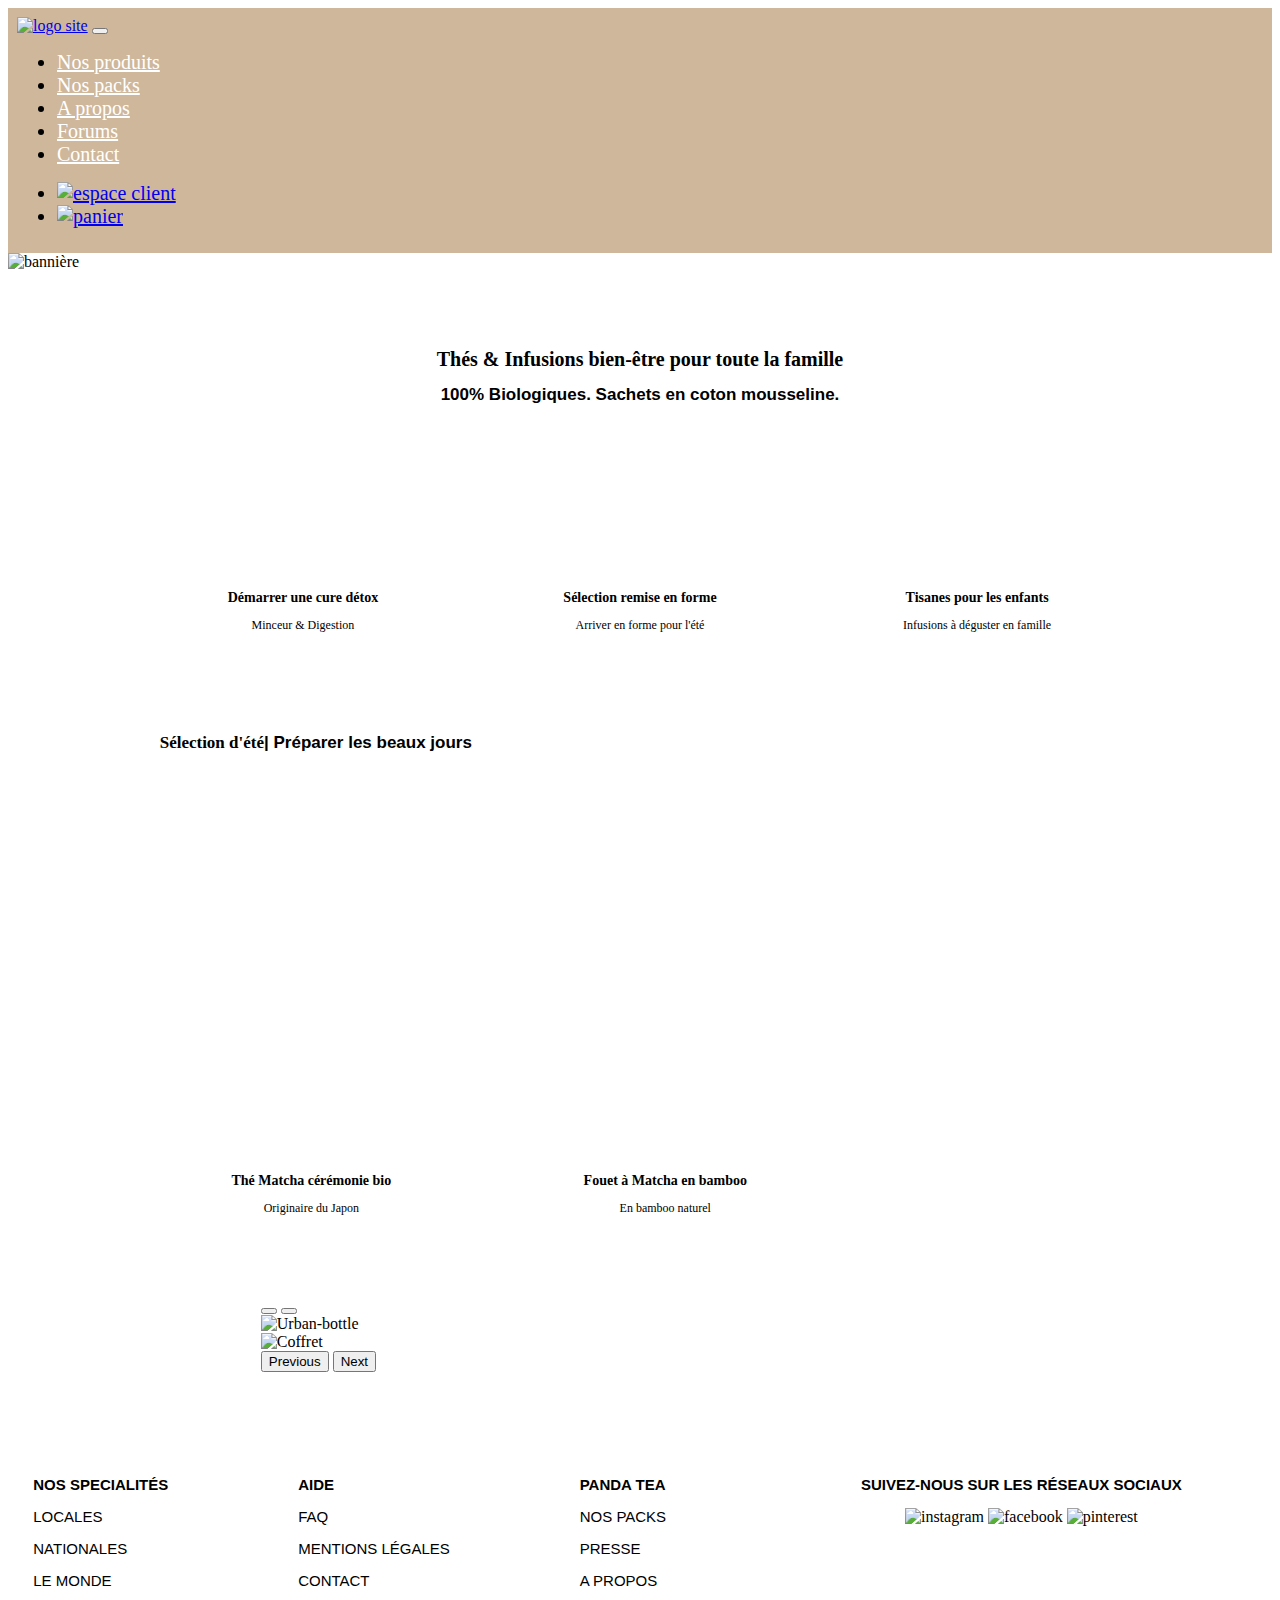
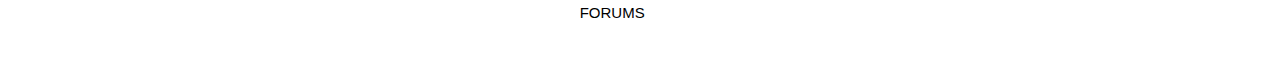
==== index.html @ 8fcfbb8f "Rename accueil.html to index.html" ====
<!DOCTYPE html>
<html lang="fr">

<head>
  <meta charset="UTF-8">
  <title>Accueil</title>
  <link rel="icon" href="/Site de vente en ligne/img/compte-panda-tea.svg">

  <link href="https://cdn.jsdelivr.net/npm/bootstrap@5.2.0-beta1/dist/css/bootstrap.min.css" rel="stylesheet"
    integrity="sha384-0evHe/X+R7YkIZDRvuzKMRqM+OrBnVFBL6DOitfPri4tjfHxaWutUpFmBp4vmVor" crossorigin="anonymous">
  <link rel="stylesheet" href="accueil.css">
</head>

<body>
  <!------------------------------------------------------BOOTSTRAP--------------------------------------------------------->
  <header>
    <nav class="navbar fixed-top navbar-expand-lg" id="nav-bar">
      <div class="container-fluid">
        <a class="navbar-brand" href="/Site de vente en ligne/accueil.html"><img
            src="/Site de vente en ligne/img/compte-panda-tea.svg" alt="logo site"></a>
        <button class="navbar-toggler" type="button" data-bs-toggle="collapse" data-bs-target="#navbarSupportedContent"
          aria-controls="navbarSupportedContent" aria-expanded="false" aria-label="Toggle navigation">
          <span class="navbar-toggler-icon"></span>
        </button>
        <div class="collapse navbar-collapse" id="navbarSupportedContent">
          <ul class="navbar-nav me-auto mb-2 mb-lg-0">
            <li class="nav-item">
              <a class="nav-link" href="/Site de vente en ligne/nos_produits.html" id="menu-produits">Nos produits</a>
            </li>
            <li class="nav-item">
              <a class="nav-link" href="/Site de vente en ligne/nos_packs.html" id="menu-packs">Nos packs</a>
            </li>
            <li class="nav-item">
              <a class="nav-link" href="/Site de vente en ligne/a_propos.html" id="menu-propos">A propos</a>
            </li>
            <li class="nav-item">
              <a class="nav-link" href="/Site de vente en ligne/forums.html" id="menu-forums">Forums</a>
            </li>
            <li class="nav-item">
              <a class="nav-link" href="/Site de vente en ligne/contact.html" id="menu-contact">Contact</a>
            </li>
          </ul>
          <ul class="navbar-nav d-flex">
            <li class="nav-item">
              <a class="nav-link" href="/Site de vente en ligne/espace_client.html"><img class="img-compte"
                  src="/Site de vente en ligne/img/client.svg" alt="espace client"></a>
            </li>
            <li class="nav-item">
              <a class="nav-link" href="#"><img class="img-panier" src="/Site de vente en ligne/img/Panier.svg"
                  alt="panier"></a>
            </li>
          </ul>
        </div>
      </div>
    </nav>
  </header>

  <!--------------------------------------------------------------------------------------------------------------->

  <main>
    <img class="img-background" src="/Site de vente en ligne/img/accueil/panda-tea-background.jpg" alt="bannière">
    <h1 class="T1">Thés & Infusions bien-être pour toute la famille</h1>
    <h2 class="T2">100% Biologiques. Sachets en coton mousseline.</h2>

    <!--------------------------------------------------------FLEX--------------------------------------------------->

    <section class="nouveautes">
      <article class="detox-slim">
        <div class="fond-text-flex">
          <p class="T3">Démarrer une cure détox</p>
          <p class="T4">Minceur & Digestion</p>
        </div>
      </article>
      <article class="selection">
        <div class="fond-text-flex">
          <p class="T3">Sélection remise en forme</p>
          <p class="T4">Arriver en forme pour l'été</p>
        </div>
      </article>
      <article class="enfant">
        <div class="fond-text-flex">
          <p class="T3">Tisanes pour les enfants</p>
          <p class="T4">Infusions à déguster en famille</p>
        </div>
      </article>
    </section>

    <div class="titre-align">
      <h3 class="T5">Sélection d'été </h3>
      <h3 class="T6"> | Préparer les beaux jours</h3>
    </div>

    <!--------------------------------------------------------GRID--------------------------------------------------->

    <section class="ete">
      <article class="the-matcha">
        <div class="fond-text-grid">
          <p class="T3">Thé Matcha cérémonie bio</p>
          <p class="T4">Originaire du Japon</p>
        </div>
      </article>
      <article class="fouet-matcha">
        <div class="fond-text-grid">
          <p class="T3">Fouet à Matcha en bamboo</p>
          <p class="T4">En bamboo naturel</p>
        </div>
      </article>
      <article class="video-matcha">
        <video class="video" src="/Site de vente en ligne/img/accueil/matchalate.mp4">
      </article>
    </section>

    <!------------------------------------------------------BOOTSTRAP--------------------------------------------------------->

    <div id="carouselExampleDark" class="carousel carousel-dark slide" data-bs-ride="carousel">
      <div class="carousel-indicators">
        <button type="button" data-bs-target="#carouselExampleDark" data-bs-slide-to="0" class="active"
          aria-current="true" aria-label="Slide 1"></button>
        <button type="button" data-bs-target="#carouselExampleDark" data-bs-slide-to="1" aria-label="Slide 2"></button>
      </div>
      <div class="carousel-inner">
        <div class="carousel-item active center-block" data-bs-interval="10000">
          <img class="img-caroussel" src="/Site de vente en ligne/img/accueil/urbanbottlev2.jpg" class="d-block w-100"
            alt="Urban-bottle">
        </div>
        <div class="carousel-item" data-bs-interval="2000">
          <img class="img-caroussel" src="/Site de vente en ligne/img/accueil/coffret.jpg" class="d-block w-100"
            alt="Coffret">
        </div>
      </div>
      <button class="carousel-control-prev" type="button" data-bs-target="#carouselExampleDark" data-bs-slide="prev">
        <span class="carousel-control-prev-icon" aria-hidden="true"></span>
        <span class="visually-hidden">Previous</span>
      </button>
      <button class="carousel-control-next" type="button" data-bs-target="#carouselExampleDark" data-bs-slide="next">
        <span class="carousel-control-next-icon" aria-hidden="true"></span>
        <span class="visually-hidden">Next</span>
      </button>
    </div>
  </main>

  <!--------------------------------------------------------------------------------------------------------------->

  <footer class="footer-grid">
    <article class="specialites">
      <p class="F1">NOS SPECIALITÉS</p>
      <p class="F2">LOCALES</p>
      <p class="F2">NATIONALES</p>
      <p class="F2">LE MONDE</p>
    </article>
    <article class="aide">
      <p class="F1">AIDE</p>
      <p class="F2">FAQ</p>
      <p class="F2">MENTIONS LÉGALES</p>
      <a class="F2" href="/Site de vente en ligne/contact.html">
        <p>CONTACT</p>
      </a>
    </article>
    <article class="panda-tea">
      <p class="F1">PANDA TEA</p>
      <a class="F2" href="/Site de vente en ligne/nos_packs.html">
        <p>NOS PACKS</p>
      </a>
      <p class="F2">PRESSE</p>
      <a class="F2" href="/Site de vente en ligne/a_propos.html">
        <p>A PROPOS</p>
      </a>
      <a class="F2" href="/Site de vente en ligne/forums.html">
        <p>FORUMS</p>
      </a>
    </article>
    <article class="reseaux">
      <p class="F1">SUIVEZ-NOUS SUR LES RÉSEAUX SOCIAUX</p>
      <img src="/Site de vente en ligne/img/icon-instagram.svg" alt="instagram">
      <img src="/Site de vente en ligne/img/icon-facebook.svg" alt="facebook">
      <img src="/Site de vente en ligne/img/icon-pinterest.svg" alt="pinterest">
    </article>
  </footer>

  <script src="https://cdn.jsdelivr.net/npm/bootstrap@5.2.0-beta1/dist/js/bootstrap.bundle.min.js"
    integrity="sha384-pprn3073KE6tl6bjs2QrFaJGz5/SUsLqktiwsUTF55Jfv3qYSDhgCecCxMW52nD2"
    crossorigin="anonymous"></script>
</body>

</html>
---- accueil.css ----
.T1 {
    font-family: bold "Intel", sans-serif;
    font-size: 20px;
    text-align: center;
}

.T2 {
    font-family: "Intel", sans-serif;
    font-size: 17px;
    text-align: center;
}

.T3 {
    font-family: bold "Intel", sans-serif;
    font-size: 14px;
    text-align: center;
    font-weight: bold;
    margin-bottom: 0%;
}

.T4 {
    font-family: bold "Intel", sans-serif;
    font-size: 12px;
    text-align: center;
    margin-bottom: 0%;
}

.T5 {
    font-family: bold "Intel", sans-serif;
    font-size: 17px;
}

.T6 {
    font-family: "Intel", sans-serif;
    font-size: 17px;
}

.F1 {
    font-family: "Intel", sans-serif;
    font-size: 15px;
    font-weight: bold;
}

.F2 {
    font-family: "Intel", sans-serif;
    font-size: 15px;
    color: black;
    text-decoration: none;
}

/*------------------------------------------------*/

#nav-bar {
    background-color: #CFB79B;
    padding: 1vh;
}

.nav-item{
    font-size: 20px;
}

#menu-produits, #menu-packs, #menu-propos, #menu-forums, #menu-contact {
    color: white;
}

.img-compte {
    width: 15%;
}

.img-panier {
    width: 50%;
}

/*------------------------------------------------*/

.img-background {
    width: 100%;
    margin-bottom: 5%;
}

/*------------------------------------------------*/

.nouveautes {
    display: flex;
    flex-direction: column;
    margin: 10%;
}

.detox-slim {
    background-image: url("/Site de vente en ligne/img/accueil/detox-slim-fit.jpg");
    background-size: cover;
    background-position: center;
    width: 100%;
    margin: 0% 2% 2% 2%;
}

.selection {
    background-image: url("/Site de vente en ligne/img/accueil/instagram-feed4_360x.jpg");
    background-size: cover;
    background-position: center;
    width: 100%;
    margin: 2%;
}

.enfant {
    background-image: url("/Site de vente en ligne/img/accueil/infusions_animaux_540x.jpg");
    background-size: cover;
    background-position: center;
    width: 100%;
    margin: 2% 2% 0% 2%;
}

.fond-text-flex {
    background-color: rgba(255, 255, 255, 0.575);
    margin: 30% 2% 2% 2%;
    padding: 1%
}

/*------------------------------------------------*/

.titre-align {
    display: flex;
    margin-left: 12%;
}

.video {
    width: 100%;
    height: 60%;
}

.ete {
    display: grid;
    grid-template-columns: 2;
    grid-template-rows: 2;
    margin: 2% 10% 0% 10%;
}

.the-matcha {
    grid-column: 1;
    grid-row: 1;
    background-image: url("/Site de vente en ligne/img/accueil/matchalate2.png");
    background-size: cover;
    background-position: center;
    padding: 103% 2% 2% 2%;
    margin: 2%;
}

.fouet-matcha {
    grid-column: 2;
    grid-row: 1;
    background-image: url("/Site de vente en ligne/img/accueil/fouet_matcha.jpg");
    background-size: cover;
    background-position: center;
    padding: 100% 2% 2% 2%;
    margin: 2%;
}

.video-matcha {
    grid-column: span 2;
    grid-row: 2;
    margin: 2%;
}

.fond-text-grid {
    background-color: rgba(255, 255, 255, 0.575);
    padding: 1%;
}

/*------------------------------------------------*/

.carousel {
    width: 90%;
    margin: -20% auto 15% auto;
}

.img-caroussel {
    width: 100%;
    margin: auto;
}

.video-caroussel {
    width: 100%;
    height: 50%;
    margin: auto;
}

/*------------------------------------------------*/

.footer-grid {
    display: grid;
    grid-template-columns: 3;
    grid-template-rows: 2;
    padding: 2%;
}

.specialites {
    grid-column: 1;
    grid-row: 1;
}

.aide {
    grid-column: 2;
    grid-row: 1;
}

.panda-tea {
    grid-column: 3;
    grid-row: 1;
}

.reseaux {
    grid-column: span 3;
    grid-row: 2;
    padding-bottom: 5%;
    text-align: center;
}

/*------------------------------------------------*/

@media (min-width: 790px) {

    .nouveautes {
        flex-direction: row;
        margin: 5% 10% 5% 10%;
    }
    
    .detox-slim, .selection, .enfant {
        margin: 1%;
    }

    .fond-blanc {
        margin: auto;
        display: flex;
        flex-direction: column;
        align-self: flex-end;
    }

    .ete {
        grid-template-columns: 35% 35% 30%;
        grid-template-rows: 1;
    }

    .the-matcha {
        padding-top: 100%;
    }

    .video-matcha {
        grid-column: 3;
        grid-row: 1;
    }

    .video {
        height: 100%;
    }

    .carousel {
        width: 60%;
        margin: 5% auto 5% auto;
    }

}    

@media (min-width: 1200px) {
    
    .footer-grid {
        grid-template-columns: 4;
    }
    
    .reseaux {
        grid-column: 4;
        grid-row: 1;
    }
}

@media (min-width: 1500px) {

    .nouveautes {
        margin: 10vh 15% 10vh 15%;
    }

    .ete {
        margin: 2% 15% 0% 15%;
    }

    .titre-align {
        margin-left: 18%;
    }

    .footer-grid {
        margin: 10vh 15% 10vh 15%;
    }
}
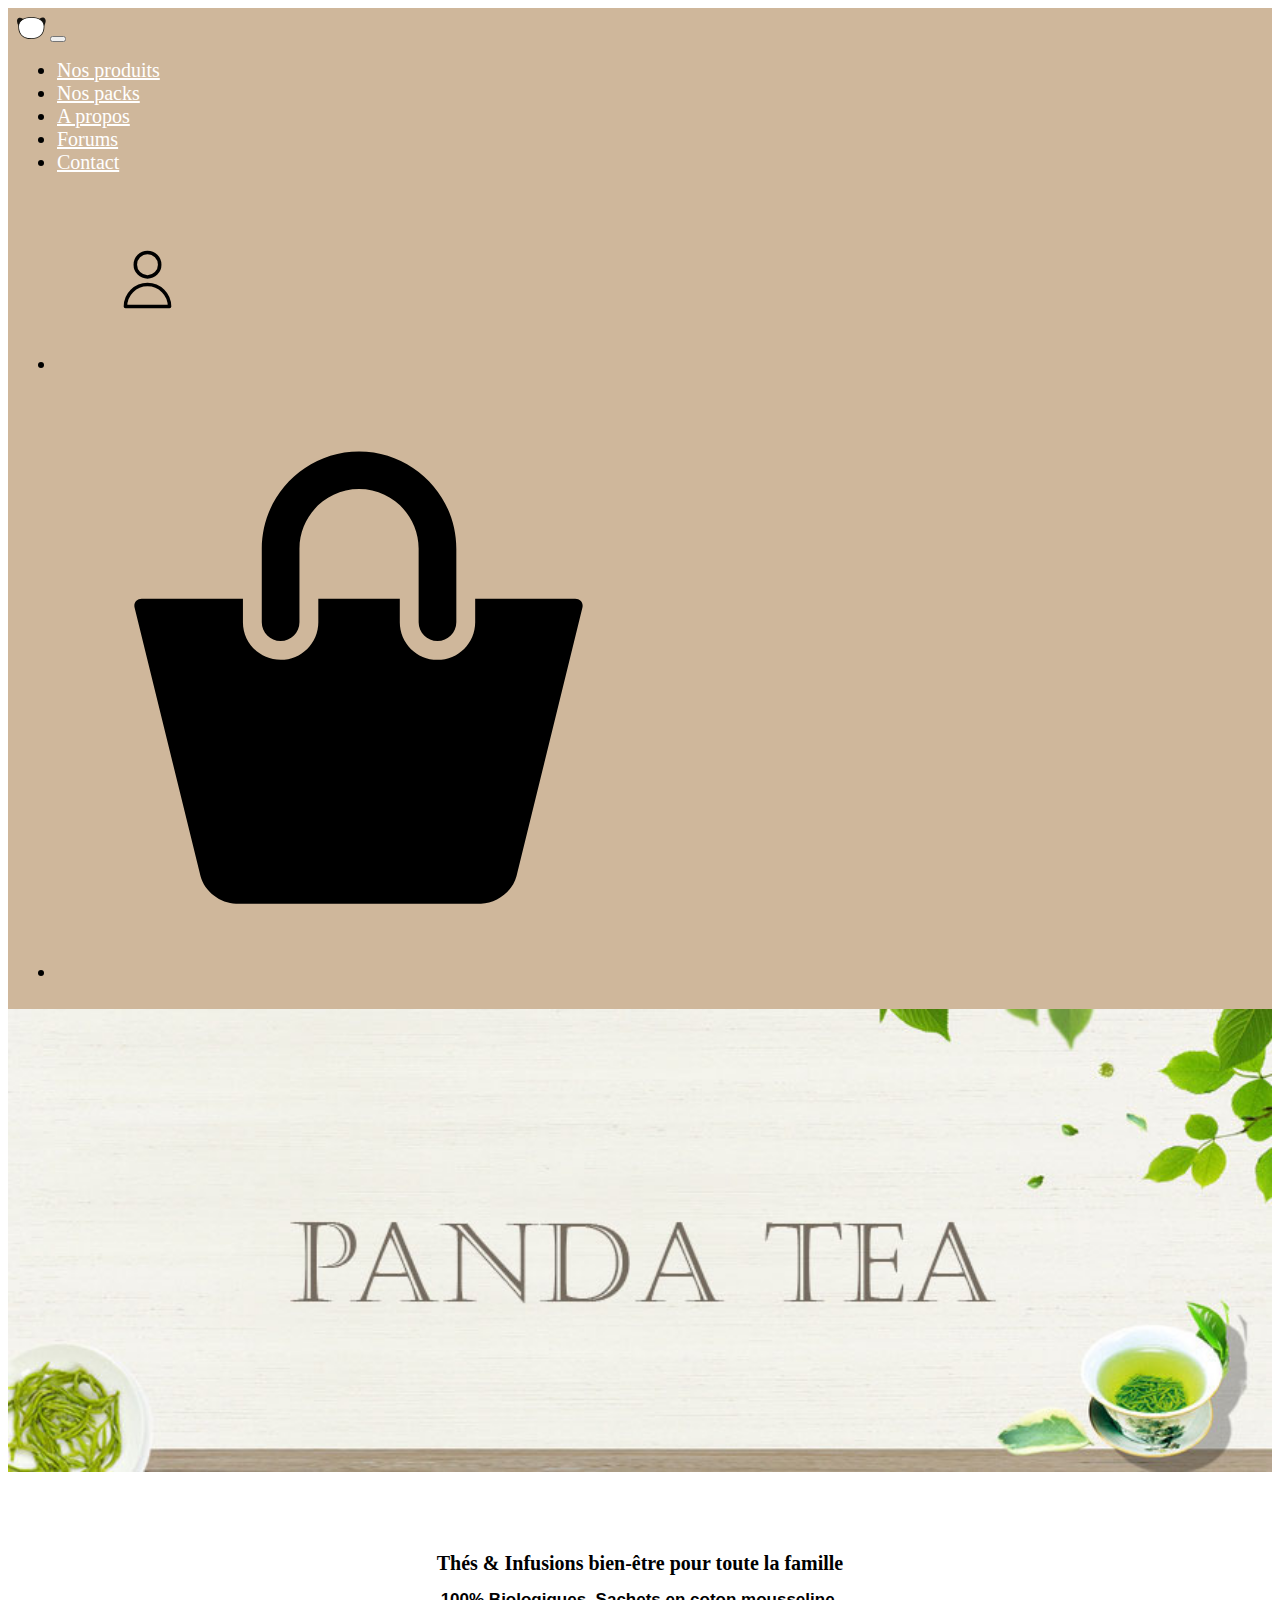
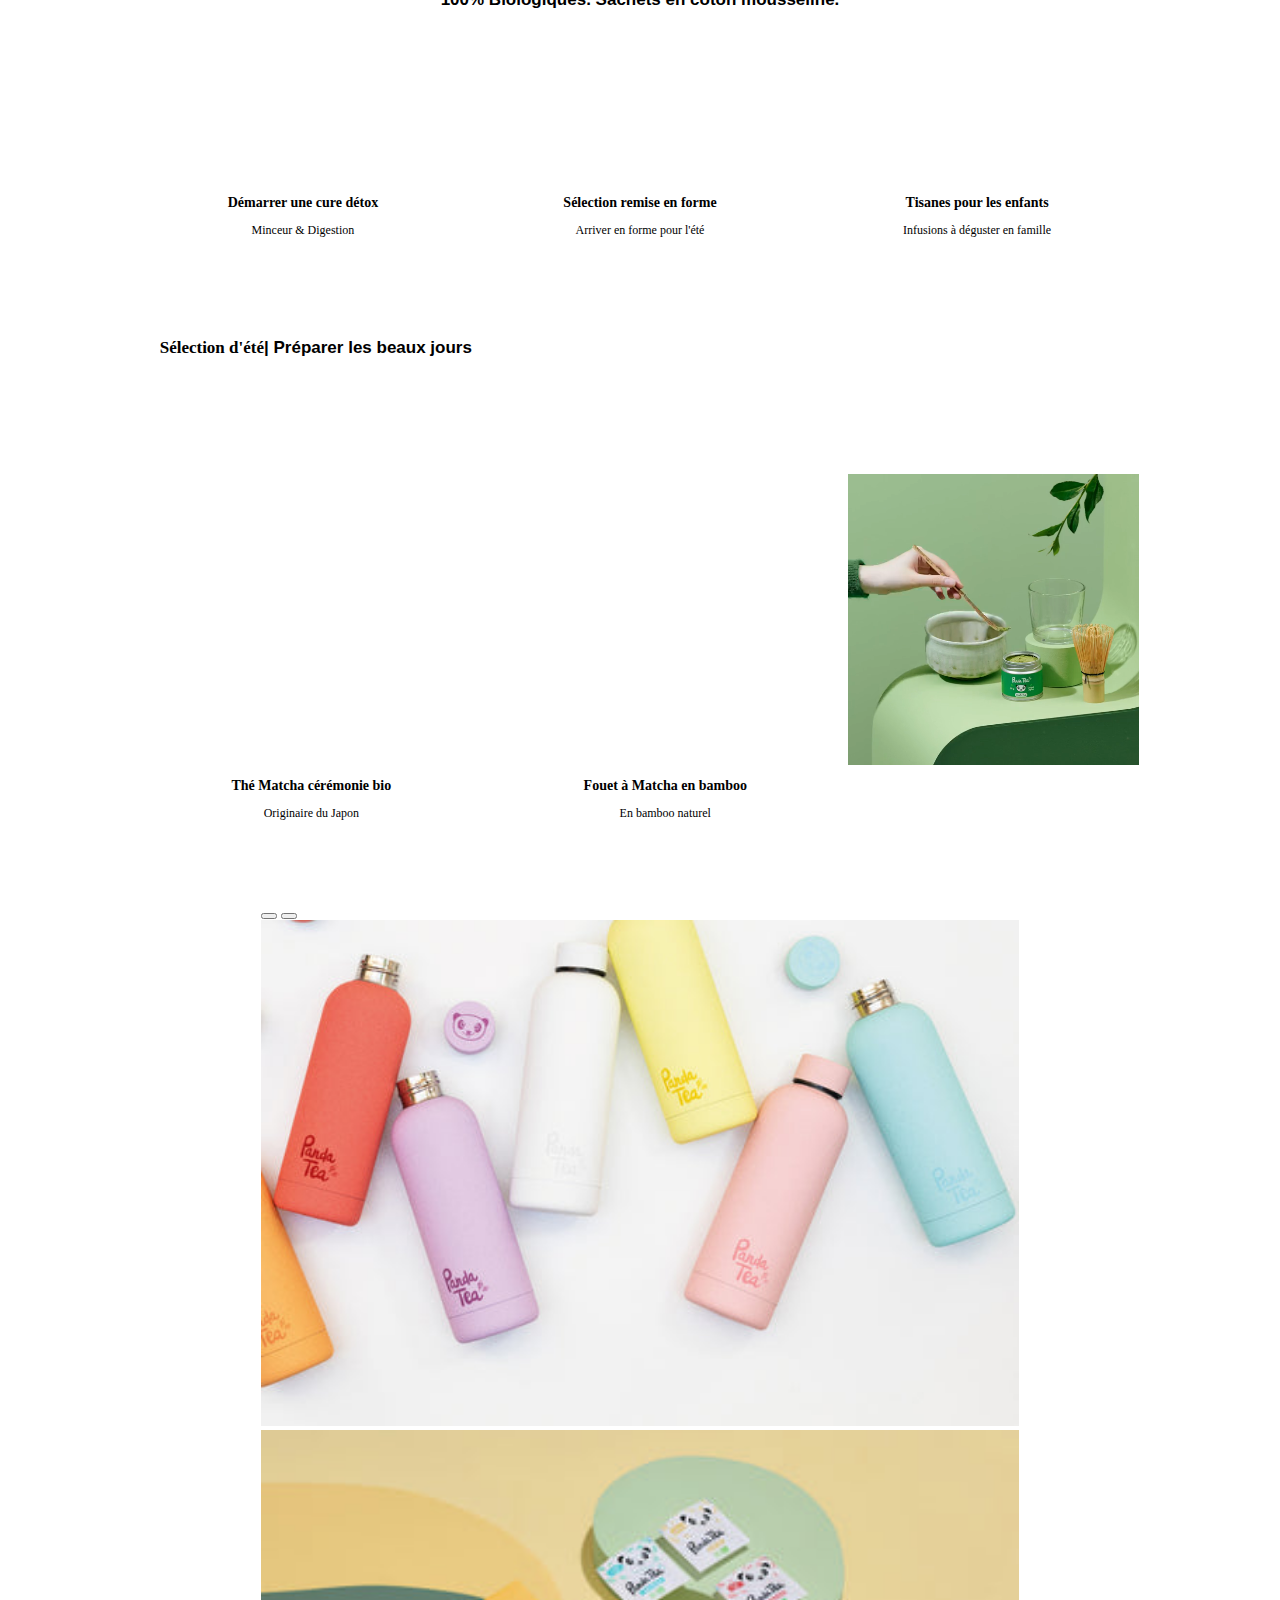
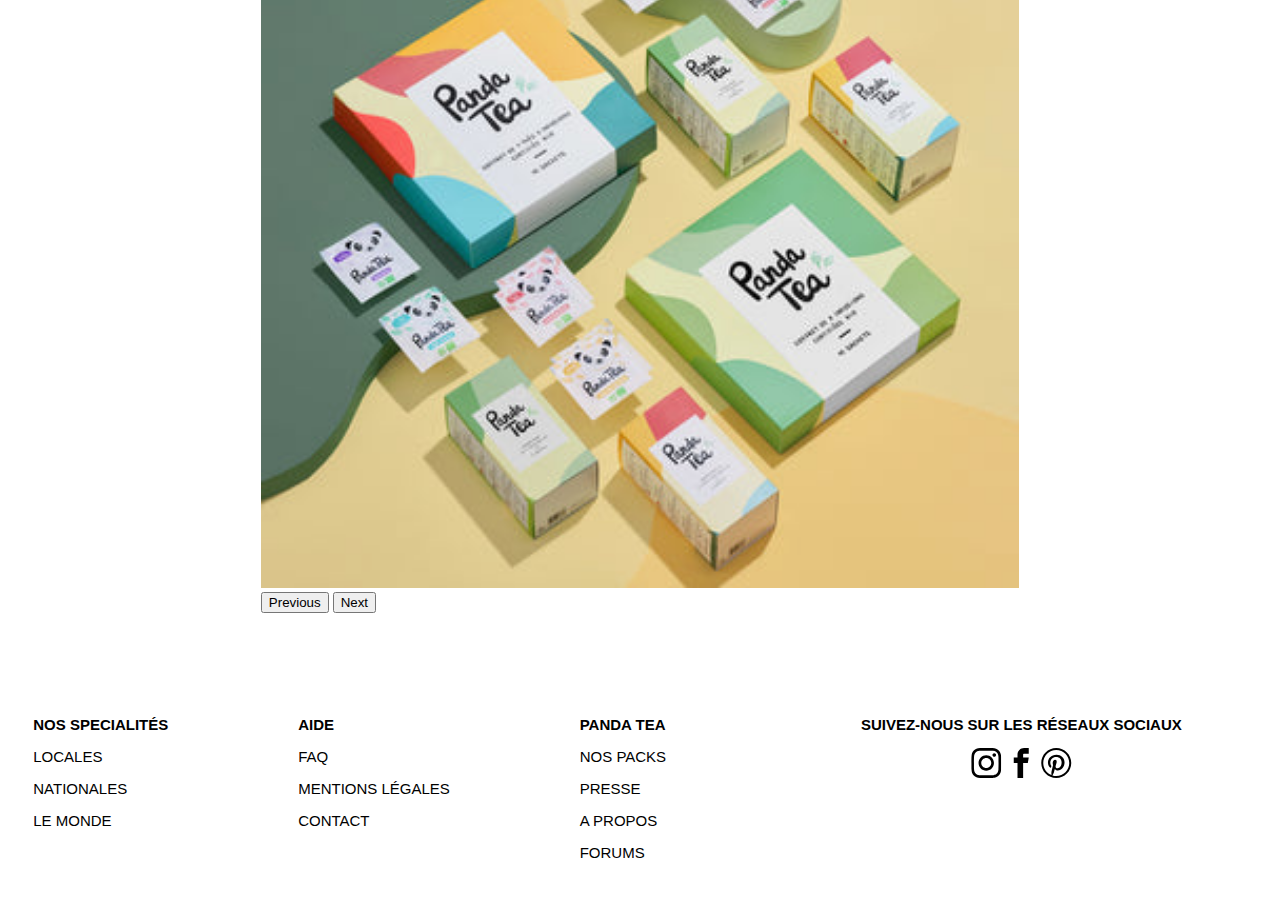
==== commit 8467ec46: "Update index.html" ====
--- a/index.html
+++ b/index.html
@@ -4,8 +4,7 @@
 <head>
   <meta charset="UTF-8">
   <title>Accueil</title>
-  <link rel="icon" href="/Site de vente en ligne/img/compte-panda-tea.svg">
-
+  <link rel="icon" href="./img/compte-panda-tea.svg">
   <link href="https://cdn.jsdelivr.net/npm/bootstrap@5.2.0-beta1/dist/css/bootstrap.min.css" rel="stylesheet"
     integrity="sha384-0evHe/X+R7YkIZDRvuzKMRqM+OrBnVFBL6DOitfPri4tjfHxaWutUpFmBp4vmVor" crossorigin="anonymous">
   <link rel="stylesheet" href="accueil.css">
@@ -16,8 +15,8 @@
   <header>
     <nav class="navbar fixed-top navbar-expand-lg" id="nav-bar">
       <div class="container-fluid">
-        <a class="navbar-brand" href="/Site de vente en ligne/accueil.html"><img
-            src="/Site de vente en ligne/img/compte-panda-tea.svg" alt="logo site"></a>
+        <a class="navbar-brand" href="./index.html"><img
+            src="./img/compte-panda-tea.svg" alt="logo site"></a>
         <button class="navbar-toggler" type="button" data-bs-toggle="collapse" data-bs-target="#navbarSupportedContent"
           aria-controls="navbarSupportedContent" aria-expanded="false" aria-label="Toggle navigation">
           <span class="navbar-toggler-icon"></span>
@@ -25,28 +24,28 @@
         <div class="collapse navbar-collapse" id="navbarSupportedContent">
           <ul class="navbar-nav me-auto mb-2 mb-lg-0">
             <li class="nav-item">
-              <a class="nav-link" href="/Site de vente en ligne/nos_produits.html" id="menu-produits">Nos produits</a>
+              <a class="nav-link" href="./nos_produits.html" id="menu-produits">Nos produits</a>
             </li>
             <li class="nav-item">
-              <a class="nav-link" href="/Site de vente en ligne/nos_packs.html" id="menu-packs">Nos packs</a>
+              <a class="nav-link" href="./nos_packs.html" id="menu-packs">Nos packs</a>
             </li>
             <li class="nav-item">
-              <a class="nav-link" href="/Site de vente en ligne/a_propos.html" id="menu-propos">A propos</a>
+              <a class="nav-link" href="./a_propos.html" id="menu-propos">A propos</a>
             </li>
             <li class="nav-item">
-              <a class="nav-link" href="/Site de vente en ligne/forums.html" id="menu-forums">Forums</a>
+              <a class="nav-link" href="./forums.html" id="menu-forums">Forums</a>
             </li>
             <li class="nav-item">
-              <a class="nav-link" href="/Site de vente en ligne/contact.html" id="menu-contact">Contact</a>
+              <a class="nav-link" href="./contact.html" id="menu-contact">Contact</a>
             </li>
           </ul>
           <ul class="navbar-nav d-flex">
             <li class="nav-item">
-              <a class="nav-link" href="/Site de vente en ligne/espace_client.html"><img class="img-compte"
-                  src="/Site de vente en ligne/img/client.svg" alt="espace client"></a>
+              <a class="nav-link" href="./espace_client.html"><img class="img-compte"
+                  src="./img/client.svg" alt="espace client"></a>
             </li>
             <li class="nav-item">
-              <a class="nav-link" href="#"><img class="img-panier" src="/Site de vente en ligne/img/Panier.svg"
+              <a class="nav-link" href="#"><img class="img-panier" src="./img/panier.svg"
                   alt="panier"></a>
             </li>
           </ul>
@@ -58,7 +57,7 @@
   <!--------------------------------------------------------------------------------------------------------------->
 
   <main>
-    <img class="img-background" src="/Site de vente en ligne/img/accueil/panda-tea-background.jpg" alt="bannière">
+    <img class="img-background" src="./img/accueil/panda-tea-background.jpg" alt="bannière">
     <h1 class="T1">Thés & Infusions bien-être pour toute la famille</h1>
     <h2 class="T2">100% Biologiques. Sachets en coton mousseline.</h2>
 
@@ -106,7 +105,7 @@
         </div>
       </article>
       <article class="video-matcha">
-        <video class="video" src="/Site de vente en ligne/img/accueil/matchalate.mp4">
+        <video class="video" src="./img/accueil/matchalate.mp4">
       </article>
     </section>
 
@@ -120,11 +119,11 @@
       </div>
       <div class="carousel-inner">
         <div class="carousel-item active center-block" data-bs-interval="10000">
-          <img class="img-caroussel" src="/Site de vente en ligne/img/accueil/urbanbottlev2.jpg" class="d-block w-100"
+          <img class="img-caroussel" src="./img/accueil/urbanbottlev2.jpg" class="d-block w-100"
             alt="Urban-bottle">
         </div>
         <div class="carousel-item" data-bs-interval="2000">
-          <img class="img-caroussel" src="/Site de vente en ligne/img/accueil/coffret.jpg" class="d-block w-100"
+          <img class="img-caroussel" src="./img/accueil/coffret.jpg" class="d-block w-100"
             alt="Coffret">
         </div>
       </div>
@@ -152,28 +151,28 @@
       <p class="F1">AIDE</p>
       <p class="F2">FAQ</p>
       <p class="F2">MENTIONS LÉGALES</p>
-      <a class="F2" href="/Site de vente en ligne/contact.html">
+      <a class="F2" href="./contact.html">
         <p>CONTACT</p>
       </a>
     </article>
     <article class="panda-tea">
       <p class="F1">PANDA TEA</p>
-      <a class="F2" href="/Site de vente en ligne/nos_packs.html">
+      <a class="F2" href="./nos_packs.html">
         <p>NOS PACKS</p>
       </a>
       <p class="F2">PRESSE</p>
-      <a class="F2" href="/Site de vente en ligne/a_propos.html">
+      <a class="F2" href="./a_propos.html">
         <p>A PROPOS</p>
       </a>
-      <a class="F2" href="/Site de vente en ligne/forums.html">
+      <a class="F2" href="./forums.html">
         <p>FORUMS</p>
       </a>
     </article>
     <article class="reseaux">
       <p class="F1">SUIVEZ-NOUS SUR LES RÉSEAUX SOCIAUX</p>
-      <img src="/Site de vente en ligne/img/icon-instagram.svg" alt="instagram">
-      <img src="/Site de vente en ligne/img/icon-facebook.svg" alt="facebook">
-      <img src="/Site de vente en ligne/img/icon-pinterest.svg" alt="pinterest">
+      <img src="./img/icon-instagram.svg" alt="instagram">
+      <img src="./img/icon-facebook.svg" alt="facebook">
+      <img src="./img/icon-pinterest.svg" alt="pinterest">
     </article>
   </footer>
 
